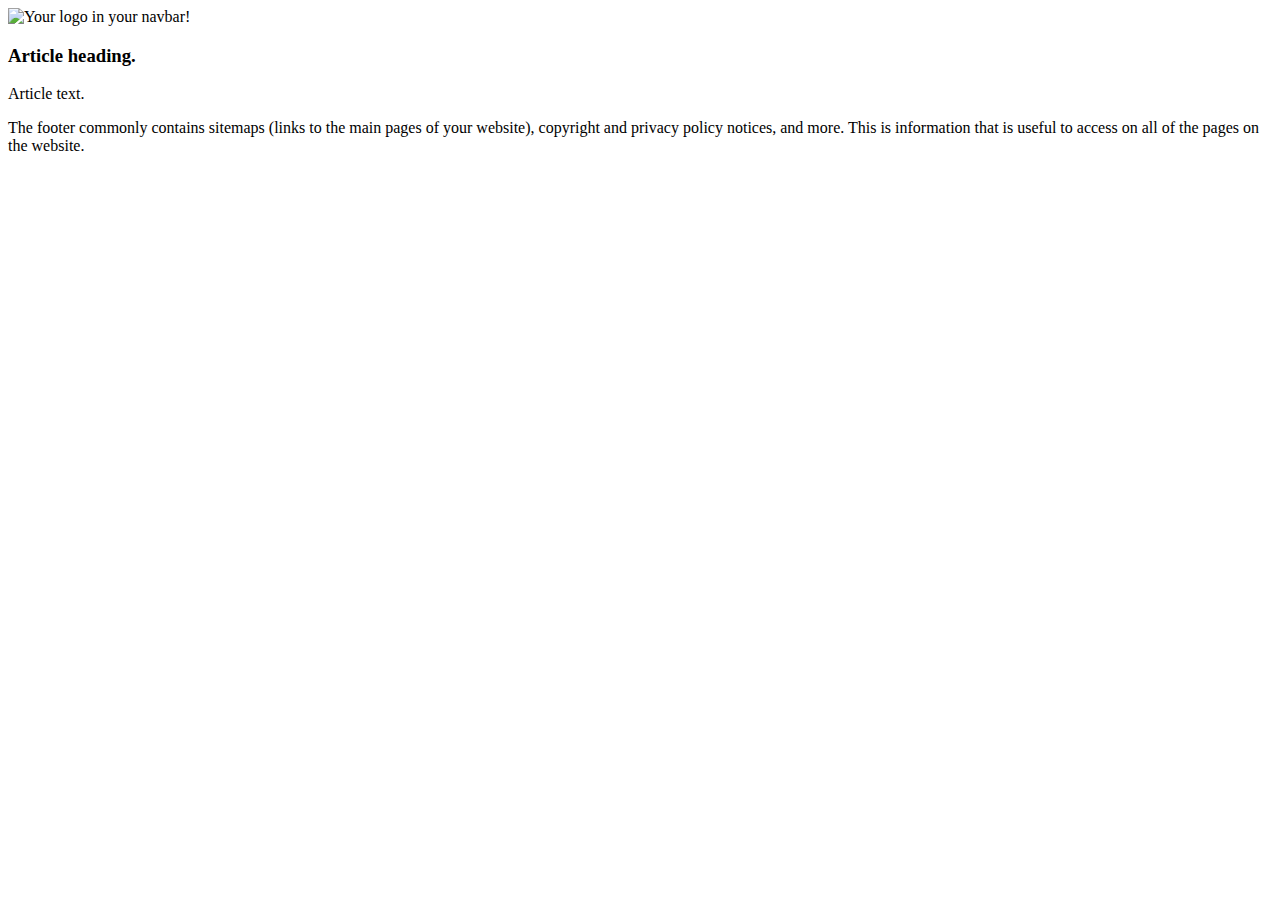
==== section sample.html @ ccad01b1 "uploading new html section file and updating notes" ====
<!DOCTYPE html>
<html lang="en">
   <head>
      <meta charset="UTF-8">
      <meta name="viewport" content="width=device-width, initial-scale=1.0">
      <meta http-equiv="X-UA-Compatible" content="ie=edge">
      <title>HTML Resources</title>
   </head>
   <body>
      <!-- The semantics of HTML elements are important. You can help yourself, other developers, and search engines understand the structure of your website by using section elements. -->
     <header>
        <!-- You can denote the content in the navbar with the nav element. -->
        <nav>
           <img src="your/logo/may/go/here.png" alt="Your logo in your navbar!"/>
        </nav>
     </header>
     <!-- The main element is where the bulk of the content for your website is located. -->
     <main>
        <!-- Articles can denote blog posts, news articles, etc. that tell search engines that this should be an article. -->
        <article>
           <h3>Article heading.</h3>
           <p>Article text.</p>
        </article>
        <section>
           <!-- div elements are just dividers. They do not have any semantic meaning, but they are commonly used in HTML - often as wrappers to contain other elements or sections in your code. -->
           <div class="container"></div>
        </section>
     </main>
     <footer>
        The footer commonly contains sitemaps (links to the main pages of your website), copyright and privacy policy notices, and more. This is information that is useful to access on all of the pages on the website.
     </footer>
  </body>
</html>
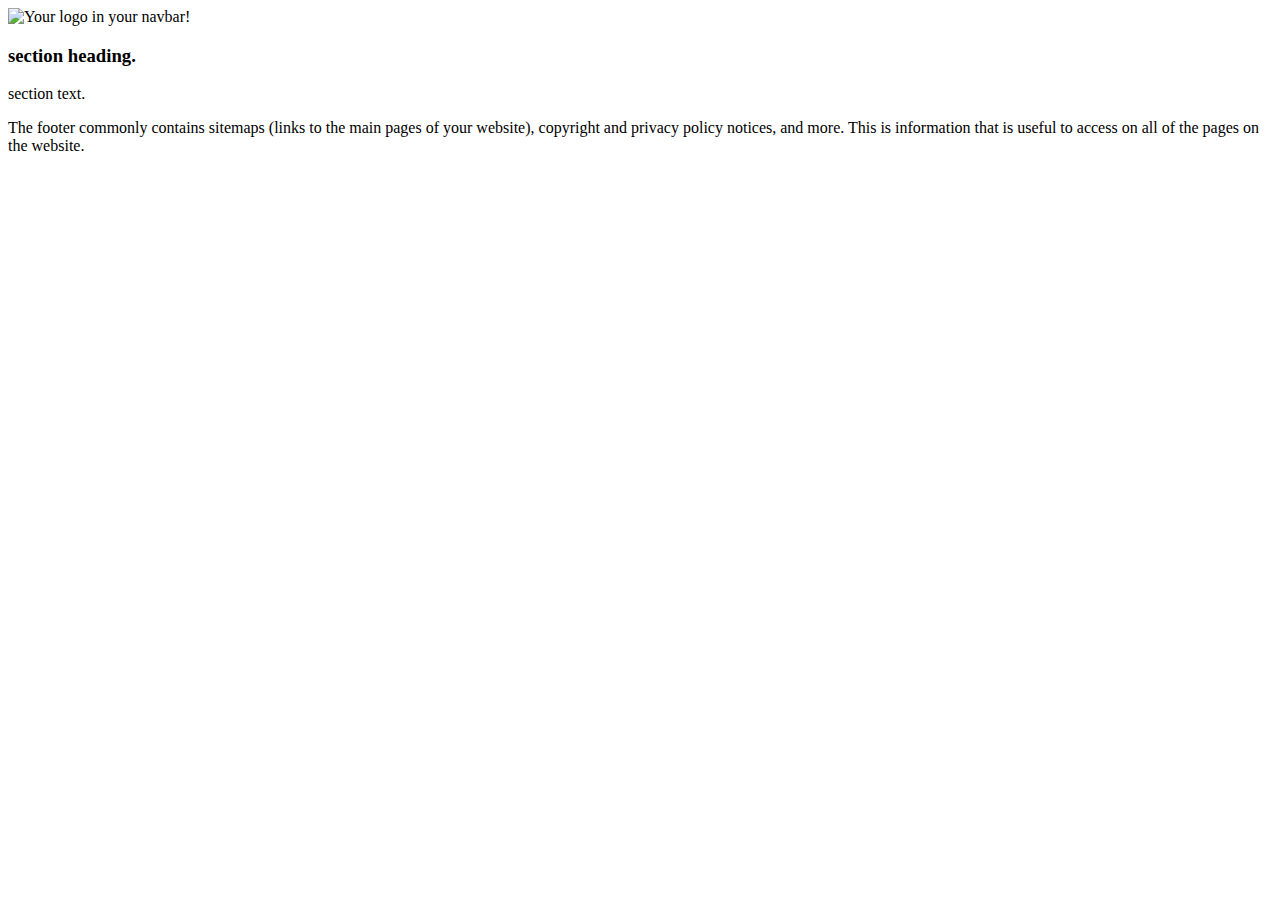
==== commit 2dab18d0: "adding notes and trying git reset HEAD~XX" ====
--- a/section sample.html
+++ b/section sample.html
@@ -16,11 +16,11 @@
      </header>
      <!-- The main element is where the bulk of the content for your website is located. -->
      <main>
-        <!-- Articles can denote blog posts, news articles, etc. that tell search engines that this should be an article. -->
-        <article>
-           <h3>Article heading.</h3>
-           <p>Article text.</p>
-        </article>
+        <!-- sections can denote blog posts, news sections, etc. that tell search engines that this should be an section. -->
+        <section>
+           <h3>section heading.</h3>
+           <p>section text.</p>
+        </section>
         <section>
            <!-- div elements are just dividers. They do not have any semantic meaning, but they are commonly used in HTML - often as wrappers to contain other elements or sections in your code. -->
            <div class="container"></div>
